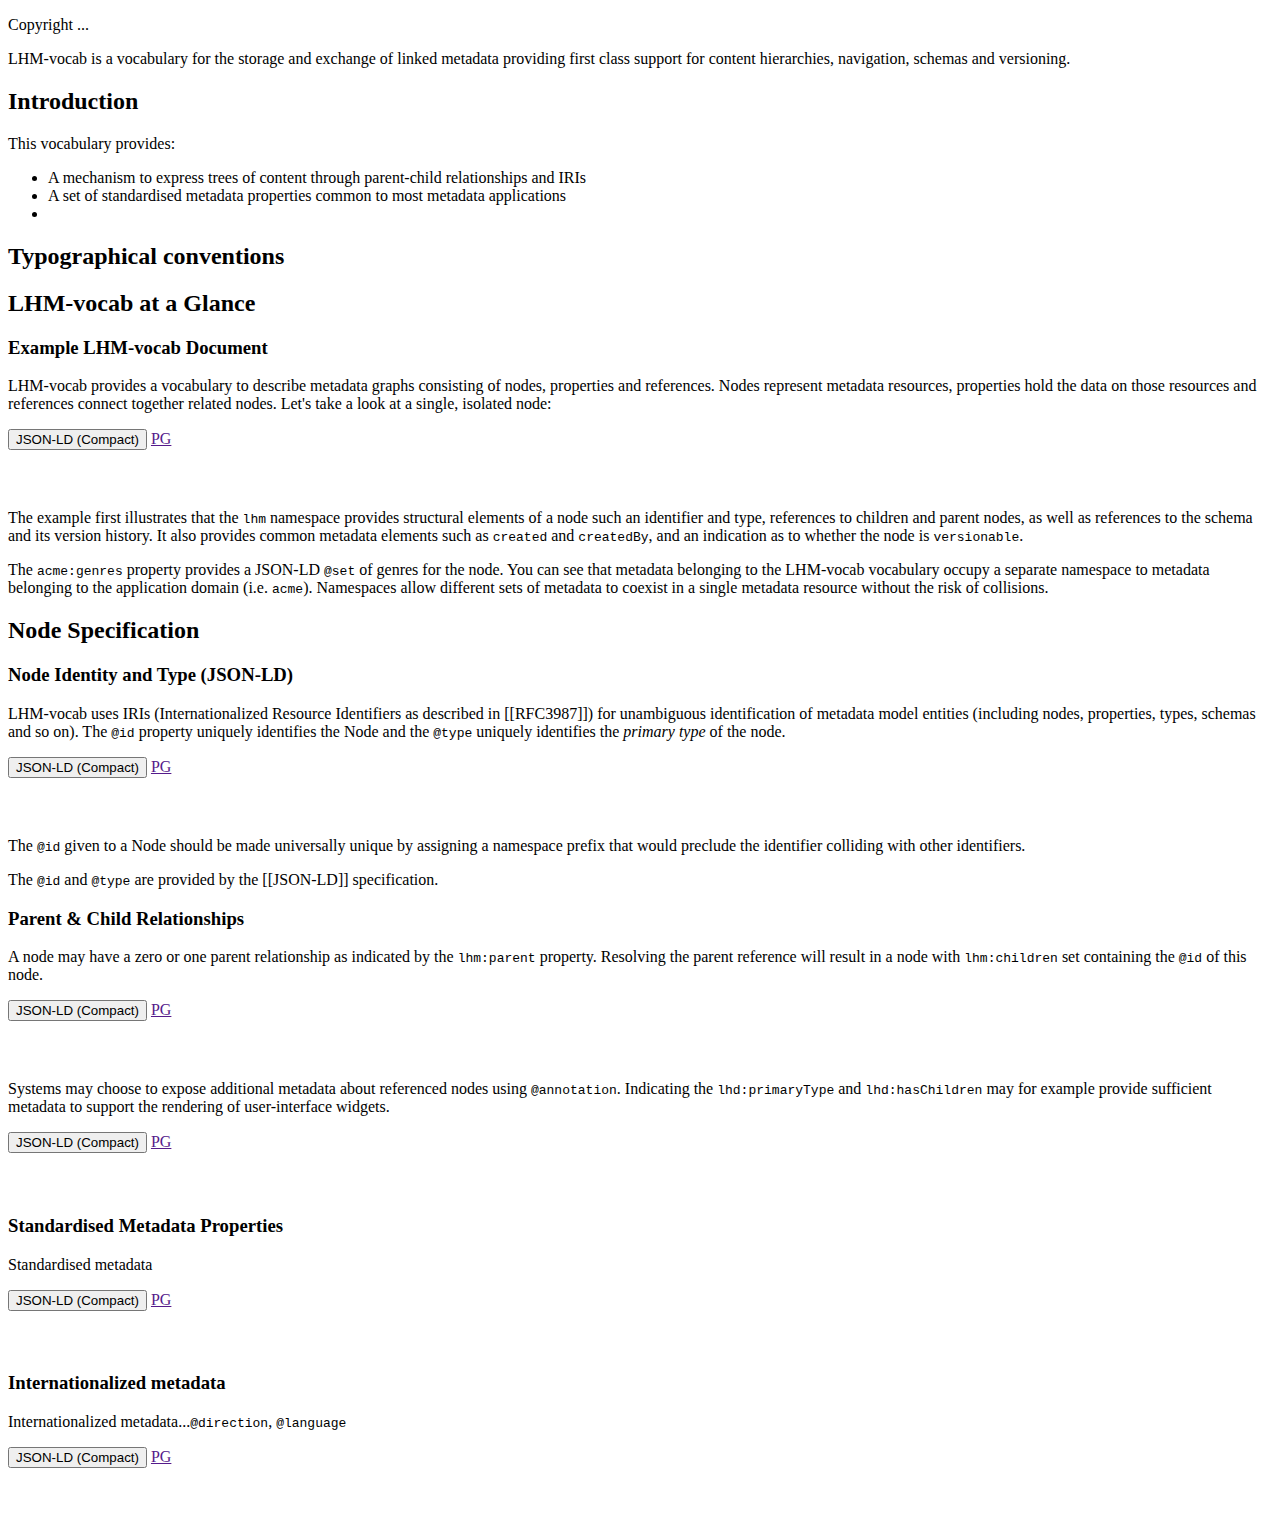
==== hmf/hmf-vocab/index.html @ 0090169f "Initial lhmv" ====
<!DOCTYPE html>
<html>

<head>
    <meta charset="utf-8" />
    <title>Linked Hierarchical Metadata Vocabulary</title>
    <script src="https://www.w3.org/Tools/respec/respec-w3c" class="remove" defer></script>
    <script src="../common/common.js" class="remove" defer></script>
    <script class="remove">
        // All config options at https://respec.org/docs/
        var respecConfig = {
            shortName: "lhm-vocab",
            specStatus: "unofficial",
            editors: [{
                name: "Paul Wilson"
            }, {
                name: "David Clark"
            }],
            xref: "web-platform",
            subtitle: "A lightweight vocabulary for metadata storage and exchange",
        };
    </script>
    <style src="../common/style.css" type="text/css"></style>
</head>

<body>
    <p class="copyright">Copyright ...</p>
    <section id="abstract">
        <p>LHM-vocab is a vocabulary for the storage and exchange of linked metadata providing
            first class support for content hierarchies, navigation, schemas and versioning.
        </p>
    </section>
    <section id="sotd">

    </section>
    <section class="informative">
        <h2>Introduction</h2>
        <p>
            This vocabulary provides:
            <ul>
                <li>A mechanism to express trees of content through parent-child relationships and IRIs</li>
                <li>A set of standardised metadata properties common to most metadata applications</li>
                <li></li>
            </ul>
        </p>
    </section>
    <section class="informative">
        <h2>Typographical conventions</h2>
        <div data-include="../common/typographical-conventions.html"></div>
    </section>
    <section class="informative">
        <h2>LHM-vocab at a Glance</h2>
        <section>
            <h3>Example LHM-vocab Document</h3>
            <p>
                LHM-vocab provides a vocabulary to describe metadata graphs consisting of nodes,
                properties and references. Nodes represent metadata resources, properties
                hold the data on those resources and references connect together related
                nodes. Let's take a look at a single, isolated node:
            </p>
            <aside class="example ds-selector-tabs" title="Example LHM-vocab Document">
                <div class="selectors">
                    <button class="selected" data-selects="compacted">JSON-LD (Compact)</button>
                    <a class="playground" target="_blank" href="">PG</a>
                </div>
                <pre class="compacted selected nohighlight" data-transform="updateExample">
                <!--{
                  "@context": {
                      "acme": "http://acme.com/content/ns/"
                  },
                  "@id": "http://acme.com/content/ids/1",
                  "@type": "http://acme.com/content/types/SimpleNodetype",
                  "lhm:created": "2022-03-13T17:12:26Z",
                  "lhm:lastModified": "2022-03-13T18:12:26Z",
                  "lhm:versionable": true,
                  "lhm:versionHistory": "http://acme.com/version/1", 
                  "lhm:schemas": [ "http://acme.com/schema/1" ],
                  "lhm:title": "My Node Title",
                  "lhm:parent": "http://acme.com/content/ids/0",
                  "lhm:children": [
                         "http://acme.com/content/ids/2",
                         "http://acme.com/content/ids/3"
                  ],
                  "acme:genres": {
                      "@set": ["acme:crime", "acme:drama"]
                  }
                }
                -->
                </pre>
            </aside>
            <p>
                The example first illustrates that the <code>lhm</code> namespace provides structural
                elements of a node such an identifier and type, references to children and parent nodes,
                as well as references to the schema and its version history. It also provides common
                metadata elements such as <code>created</code> and <code>createdBy</code>, and an
                indication as to whether the node is <code>versionable</code>.
            </p>
            <p>
                The <code>acme:genres</code> property provides a JSON-LD <code>@set</code> of genres
                for the node. You can see that metadata belonging to the LHM-vocab vocabulary occupy a
                separate namespace to metadata belonging to the application domain (i.e. <code>acme</code>).
                Namespaces allow different sets of metadata to coexist in a single metadata resource
                without the risk of collisions.
            </p>
        </section>
    </section>
    <section data-dfn-for="LHDv">
        <h2>Node Specification</h2>

        <section>
            <h3 name="idAndType">Node Identity and Type (JSON-LD)</h3>
            <p>LHM-vocab uses IRIs (<a data-cite="RFC3987#section-2">Internationalized
                    Resource Identifiers</a> as described in [[RFC3987]]) for unambiguous
                identification of metadata model entities (including nodes, properties, types, schemas and so on).
                The <code>@id</code> property uniquely identifies the Node and the
                <code>@type</code> uniquely identifies the <i>primary type</i> of the node.
            </p>
            <aside class="example ds-selector-tabs" title="Node identifier and type">
                <div class="selectors">
                    <button class="selected" data-selects="compacted">JSON-LD (Compact)</button>
                    <a class="playground" target="_blank" href="">PG</a>
                </div>
                <pre class="compacted selected nohighlight" data-transform="updateExample">
                <!--{
                  ****"@id": "http://acme.com/content/ids/12345-abcdef-67890-vwxyz"****,
                  ####↑ Unique identifier for this node####
                  ****"@type": "http://acme.com/content/types/SimpleNode"****,
                  ####↑ Indicates the node's type####
                }
                -->
                </pre>
            </aside>
            <p>
                The <code>@id</code> given to a Node should be made universally unique by
                assigning a namespace prefix that would preclude the identifier colliding
                with other identifiers.
            </p>
            <p class="note">The <code>@id</code> and <code>@type</code> are provided by the
                [[JSON-LD]] specification.</p>
        </section>

        <section>
            <h3 name="parentChild">Parent & Child Relationships</h3>
            <p>
                A node may have a zero or one parent relationship as indicated by the
                <code>lhm:parent</code> property. Resolving the parent reference will
                result in a node with <code>lhm:children</code> set containing the
                <code>@id</code> of this node.
            </p>
            <aside class="example ds-selector-tabs" title="Parent & child references">
                <div class="selectors">
                    <button class="selected" data-selects="compacted">JSON-LD (Compact)</button>
                    <a class="playground" target="_blank" href="">PG</a>
                </div>
                <pre class="compacted selected nohighlight" data-transform="updateExample">
                <!--{
                  "@id": "http://acme.com/content/ids/12345-abcdef-67890-vwxyz",
                  "@type": "http://acme.com/content/types/SimpleNode",
                  ****"lhm:parent": "http://acme.com/content/ids/0",****
                  ####↑ Reference to this node's parent####
                  ****"lhm:children": [
                         "http://acme.com/content/ids/2",
                         "http://acme.com/content/ids/3"
                  ],****
                  ####↑ References to a @set of children references####
                -->
                </pre>
            </aside>
            <p>
                Systems may choose to expose additional metadata about referenced
                nodes using <code>@annotation</code>. Indicating the <code>lhd:primaryType</code>
                and <code>lhd:hasChildren</code> may for example provide sufficient metadata to
                support the rendering of user-interface widgets.
            </p>
            <aside class="example ds-selector-tabs" title="Additional child and parent metadata annotations">
                <div class="selectors">
                    <button class="selected" data-selects="compacted">JSON-LD (Compact)</button>
                    <a class="playground" target="_blank" href="">PG</a>
                </div>
                <pre class="compacted selected nohighlight" data-transform="updateExample">
                <!--{
                  ####...####
                  "lhm:parent": {
                      "@value": "http://acme.com/content/ids/0",
                      ****"@annotation": {
                          "lhm:primaryType": "acme:SimpleNodetype"
                      }****
                      ####↑ Indicates the type of the referenced parent node####
                  },
                  "lhm:children": [
                    {
                      "@value": "http://acme.com/content/ids/2",
                      ****"@annotation": {
                          "lhm:primaryType": "acme:ComplexNodetype",
                          "lhm:hasChildren": true
                      }****
                      ####↑ Indicates the type of the referenced child node and if it has children####
                  }],
                }
                -->
                </pre>
            </aside>
        </section>

        <section>
            <h3 name="standardisedMetadata">Standardised Metadata Properties</h3>
            <p>
                Standardised metadata
            </p>
            <aside class="example ds-selector-tabs" title="Standardised metadata properties">
                <div class="selectors">
                    <button class="selected" data-selects="compacted">JSON-LD (Compact)</button>
                    <a class="playground" target="_blank" href="">PG</a>
                </div>
                <pre class="compacted selected nohighlight" data-transform="updateExample">
                <!--
                  ####...####
                  "lhm:****created****": "2022-03-13T17:12:26Z",
                  "lhm:****createdBy****": "2022-03-13T17:12:26Z",
                  "lhm:****lastModified****": "2022-03-13T18:12:26Z",
                  "lhm:****lastModifiedBy****": "2022-03-13T18:12:26Z",
                  "lhm:****title****": "Node Title",
                  "lhm:****description****": "Longer form"
                  ""
                -->
                </pre>
            </aside>
        </section>

        <section>
            <h3 name="Internationalization">Internationalized metadata</h3>
            <p>
                Internationalized metadata...<code>@direction</code>, <code>@language</code>
            </p>
            <aside class="example ds-selector-tabs" title="Internationalized metadata properties">
                <div class="selectors">
                    <button class="selected" data-selects="compacted">JSON-LD (Compact)</button>
                    <a class="playground" target="_blank" href="">PG</a>
                </div>
                <pre class="compacted selected nohighlight" data-transform="updateExample">
                <!--
                  ####...####
                  
                  ""
                -->
                </pre>
            </aside>
        </section>

</body>

</html>
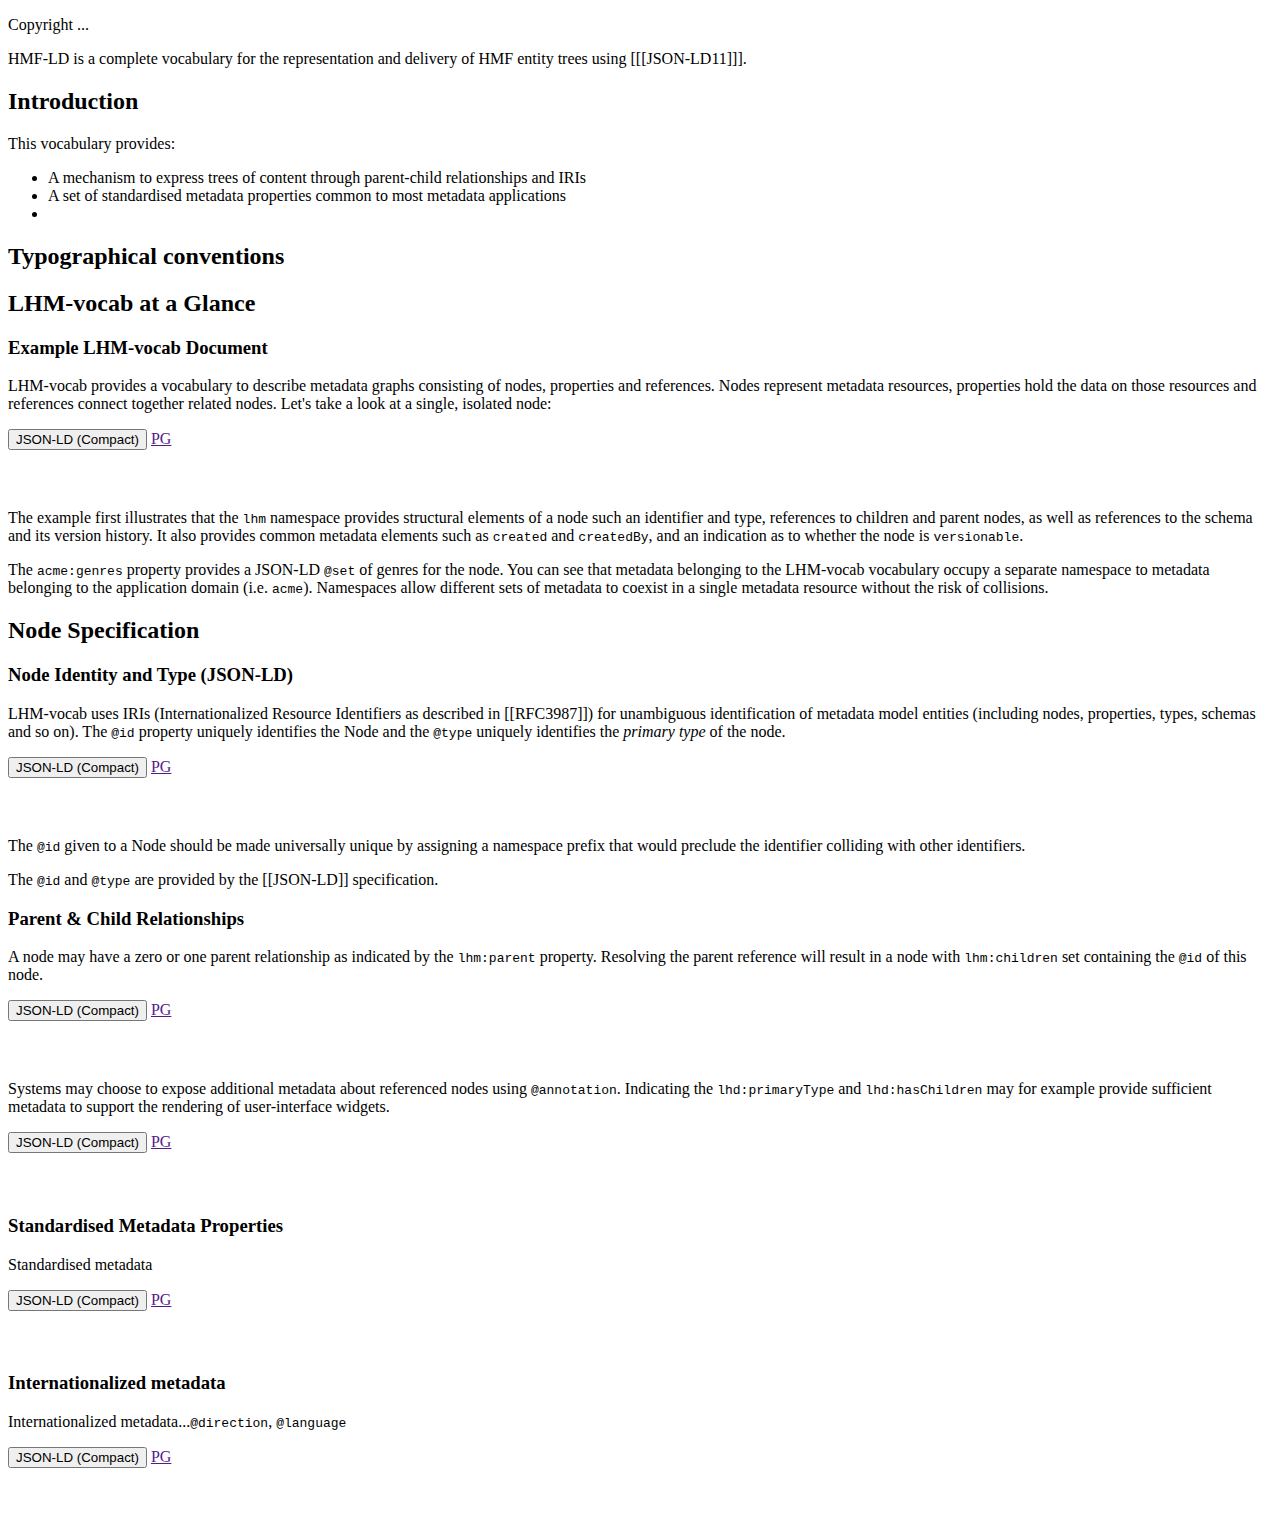
==== commit 16e5489d: "Added sections on versioning and repository along with a lot of general edits. Fixes almost all repo" ====
--- a/hmf/hmf-vocab/index.html
+++ b/hmf/hmf-vocab/index.html
@@ -26,8 +26,8 @@
 <body>
     <p class="copyright">Copyright ...</p>
     <section id="abstract">
-        <p>LHM-vocab is a vocabulary for the storage and exchange of linked metadata providing
-            first class support for content hierarchies, navigation, schemas and versioning.
+        <p>HMF-LD is a complete vocabulary for the representation and delivery of HMF entity trees using
+            [[[JSON-LD11]]].
         </p>
     </section>
     <section id="sotd">
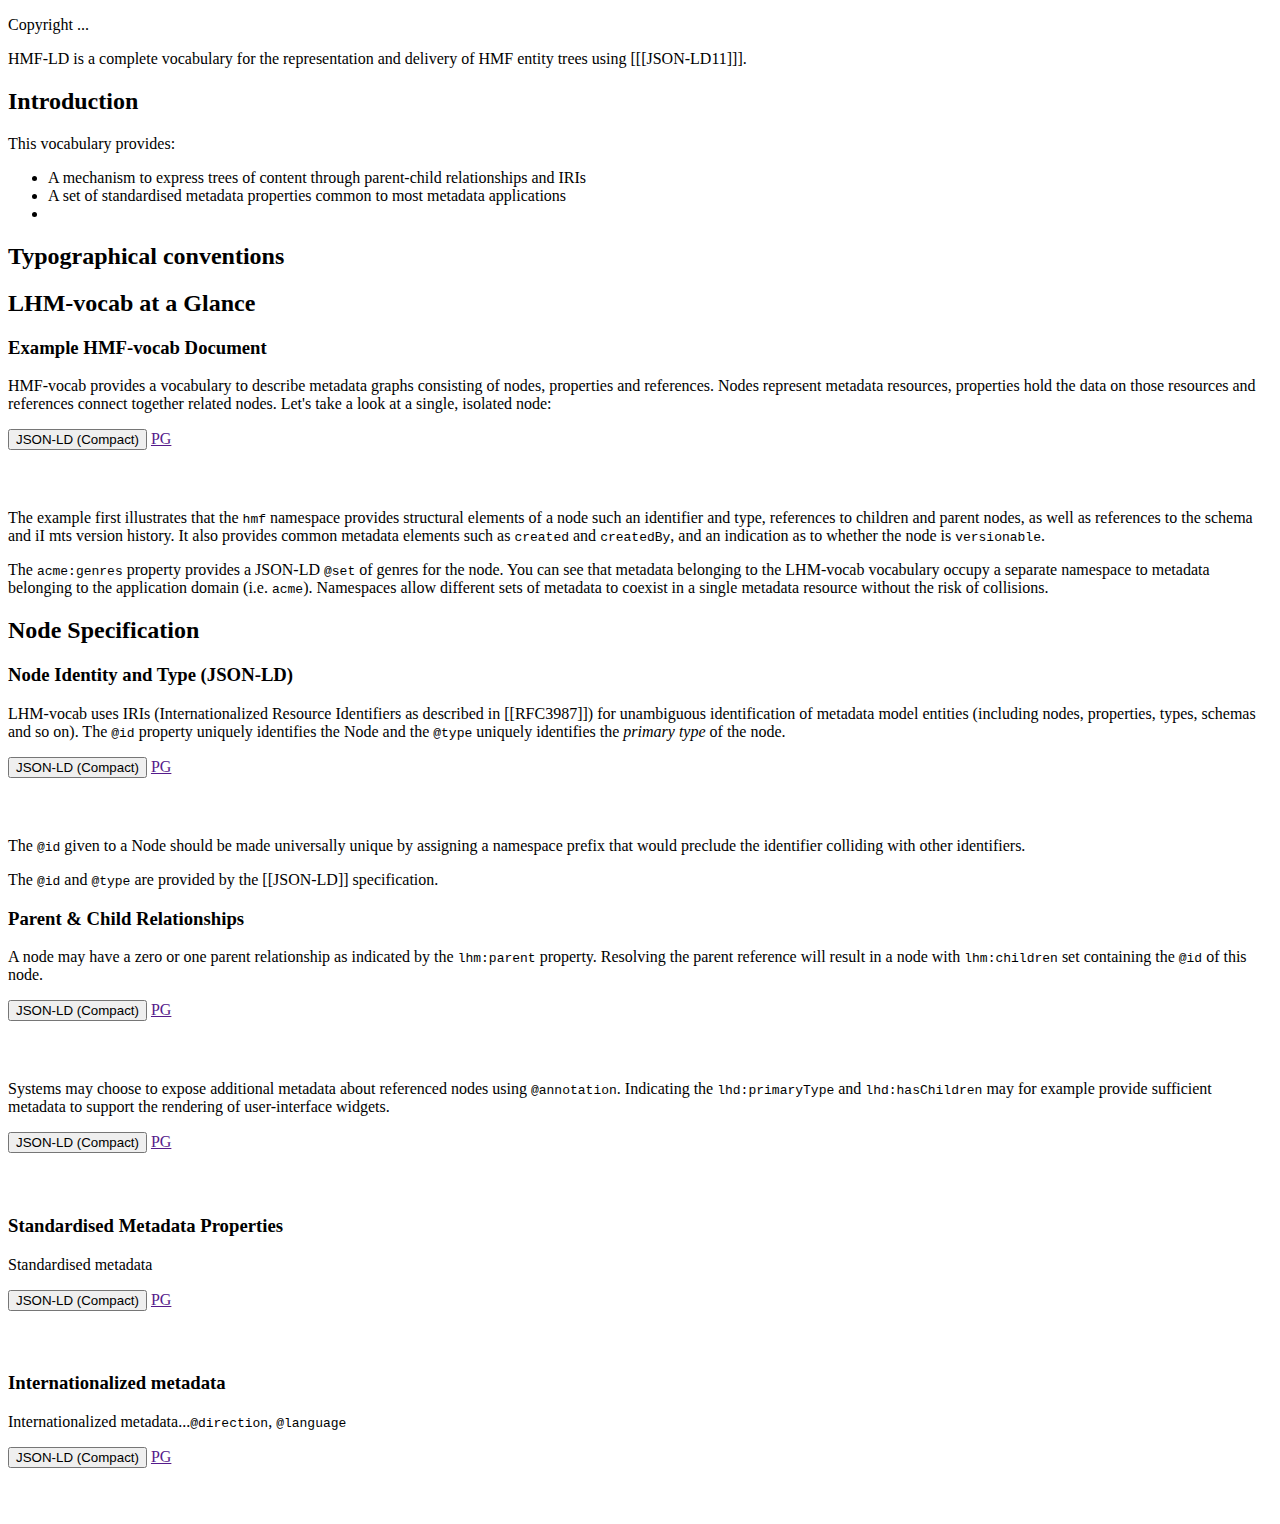
==== commit 82c97b1e: "LSP spec updates" ====
--- a/hmf/hmf-vocab/index.html
+++ b/hmf/hmf-vocab/index.html
@@ -3,13 +3,13 @@
 
 <head>
     <meta charset="utf-8" />
-    <title>Linked Hierarchical Metadata Vocabulary</title>
+    <title>HMF JSON-LD Vocabulary - v1.0</title>
     <script src="https://www.w3.org/Tools/respec/respec-w3c" class="remove" defer></script>
     <script src="../common/common.js" class="remove" defer></script>
     <script class="remove">
         // All config options at https://respec.org/docs/
         var respecConfig = {
-            shortName: "lhm-vocab",
+            shortName: "hmf-vocab",
             specStatus: "unofficial",
             editors: [{
                 name: "Paul Wilson"
@@ -51,9 +51,9 @@
     <section class="informative">
         <h2>LHM-vocab at a Glance</h2>
         <section>
-            <h3>Example LHM-vocab Document</h3>
-            <p>
-                LHM-vocab provides a vocabulary to describe metadata graphs consisting of nodes,
+            <h3>Example HMF-vocab Document</h3>
+            <p>
+                HMF-vocab provides a vocabulary to describe metadata graphs consisting of nodes,
                 properties and references. Nodes represent metadata resources, properties
                 hold the data on those resources and references connect together related
                 nodes. Let's take a look at a single, isolated node:
@@ -70,14 +70,14 @@
                   },
                   "@id": "http://acme.com/content/ids/1",
                   "@type": "http://acme.com/content/types/SimpleNodetype",
-                  "lhm:created": "2022-03-13T17:12:26Z",
-                  "lhm:lastModified": "2022-03-13T18:12:26Z",
-                  "lhm:versionable": true,
-                  "lhm:versionHistory": "http://acme.com/version/1", 
-                  "lhm:schemas": [ "http://acme.com/schema/1" ],
-                  "lhm:title": "My Node Title",
-                  "lhm:parent": "http://acme.com/content/ids/0",
-                  "lhm:children": [
+                  "hmf:created": "2022-03-13T17:12:26Z",
+                  "hmf:lastModified": "2022-03-13T18:12:26Z",
+                  "hmf:versionable": true,
+                  "hmf:versionHistory": "http://acme.com/version/1", 
+                  "hmf:schemas": [ "http://acme.com/schema/1" ],
+                  "hmf:title": "My Node Title",
+                  "hmf:parent": "http://acme.com/content/ids/0",
+                  "hmf:children": [
                          "http://acme.com/content/ids/2",
                          "http://acme.com/content/ids/3"
                   ],
@@ -89,9 +89,9 @@
                 </pre>
             </aside>
             <p>
-                The example first illustrates that the <code>lhm</code> namespace provides structural
+                The example first illustrates that the <code>hmf</code> namespace provides structural
                 elements of a node such an identifier and type, references to children and parent nodes,
-                as well as references to the schema and its version history. It also provides common
+                as well as references to the schema and iI mts version history. It also provides common
                 metadata elements such as <code>created</code> and <code>createdBy</code>, and an
                 indication as to whether the node is <code>versionable</code>.
             </p>
